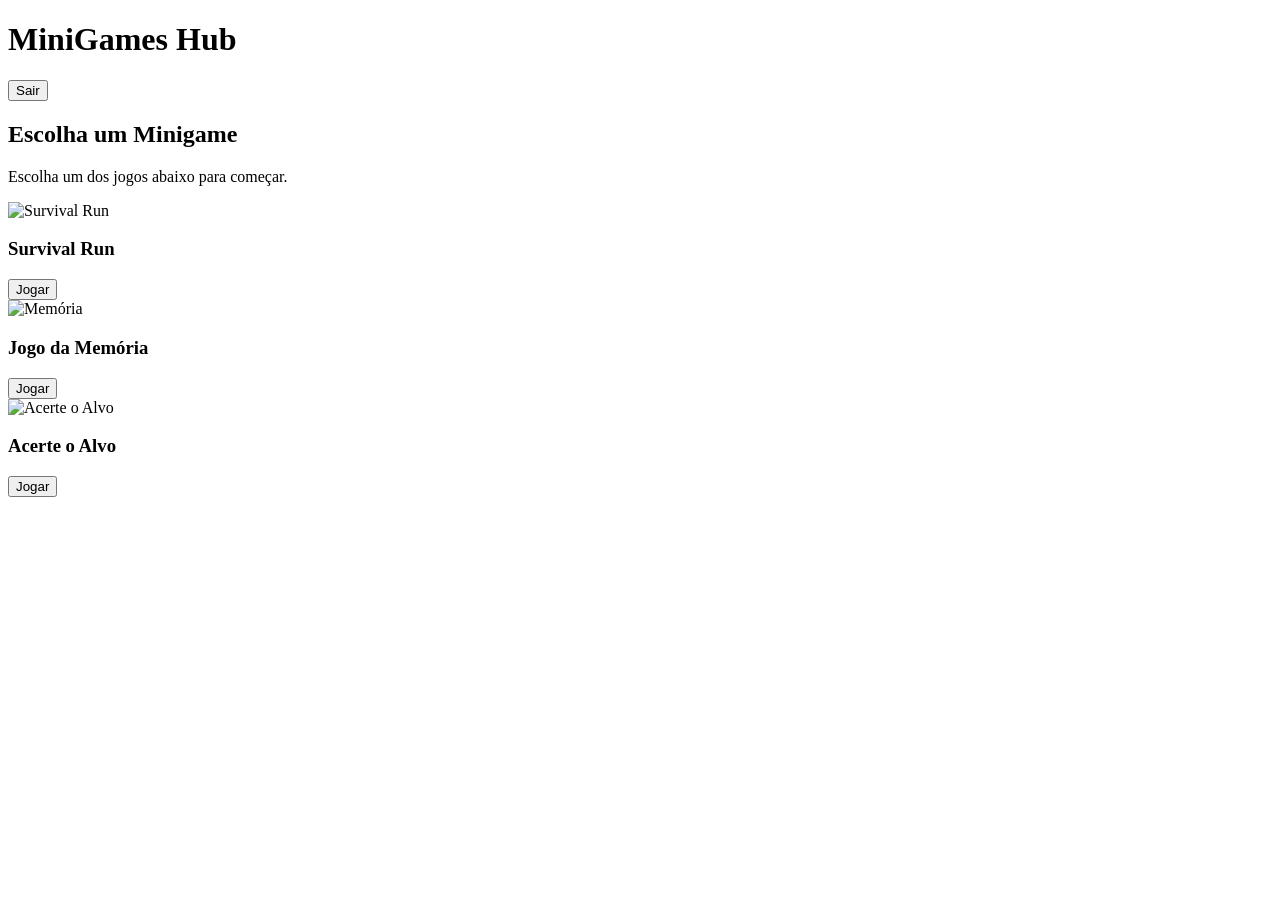
==== frontend/home.html @ be7b5ff9 "adcionamos os 3 jogos mais a home" ====
<!DOCTYPE html>
<html lang="pt-BR">
<head>
    <meta charset="UTF-8">
    <meta name="viewport" content="width=device-width, initial-scale=1.0">
    <title>MiniGames Hub</title>
    <link rel="stylesheet" href="css/style.css">
</head>

<body>

    <header>

        <div>
            <h1>MiniGames Hub</h1>
        </div>

        <div>
            <span id="nomeUsuario"></span>
            <button id="logout">
                Sair
            </button>
        </div>

    </header>
    <main>
        <section>
            <h2>Escolha um Minigame</h2>

            <p>
                Escolha um dos jogos abaixo para começar.
            </p>
        </section>

        <section class="cards">
            <article class="card">
                <img src="assets/imagens/survival.png"
                     alt="Survival Run">

                <h3>Survival Run</h3>

                <button id="btnSurvival">
                    Jogar
                </button>

            </article>

            <article class="card">

                <img src="assets/imagens/memoria.png"
                     alt="Memória">

                <h3>Jogo da Memória</h3>

                <button id="btnMemoria">
                    Jogar
                </button>

            </article>

            <article class="card">

                <img src="assets/imagens/alvo.png"
                     alt="Acerte o Alvo">

                <h3>Acerte o Alvo</h3>

                <button id="btnAlvo">

                    Jogar

                </button>

            </article>

        </section>

    </main>

    <footer>

    </footer>

    <script src="js/home.js"></script>

</body>

</html>
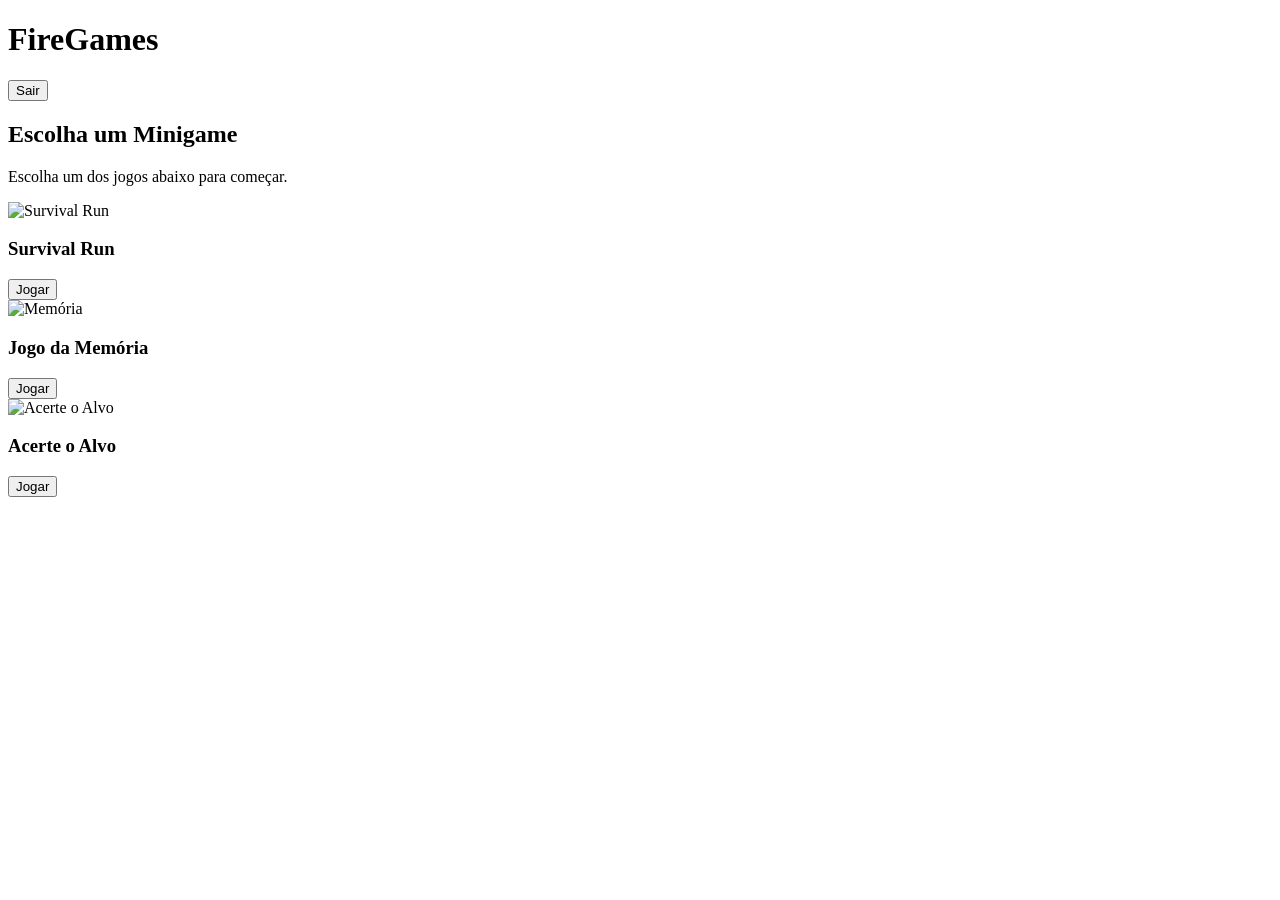
==== commit af79cf1c: "add frontend/home.html e frontend/index.html" ====
--- a/frontend/home.html
+++ b/frontend/home.html
@@ -3,7 +3,7 @@
 <head>
     <meta charset="UTF-8">
     <meta name="viewport" content="width=device-width, initial-scale=1.0">
-    <title>MiniGames Hub</title>
+    <title>FireGames</title>
     <link rel="stylesheet" href="css/style.css">
 </head>
 
@@ -12,7 +12,7 @@
     <header>
 
         <div>
-            <h1>MiniGames Hub</h1>
+            <h1>FireGames</h1>
         </div>
 
         <div>
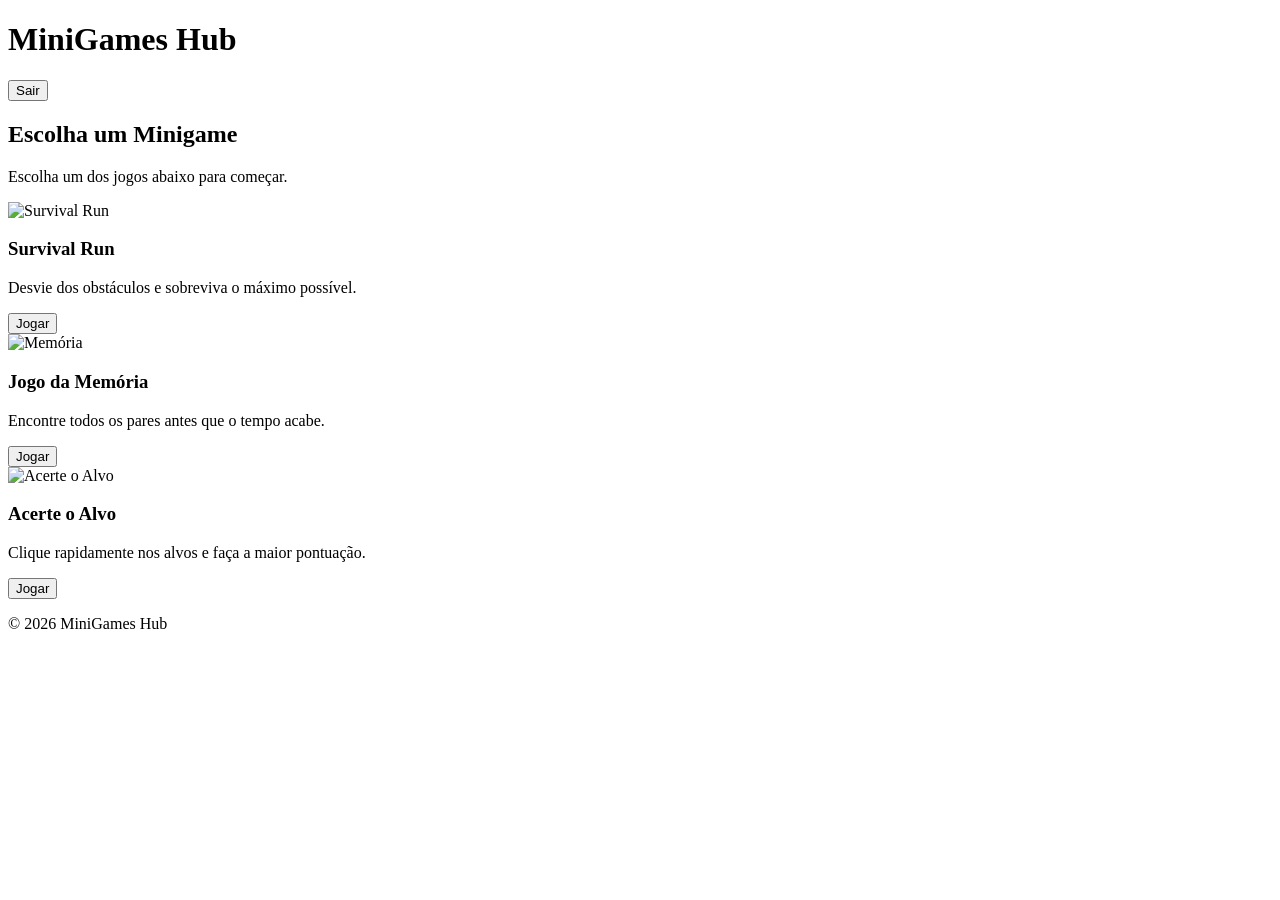
==== commit 424ab1ba: "acrescentando memoria e snake  open source" ====
--- a/frontend/home.html
+++ b/frontend/home.html
@@ -1,10 +1,17 @@
 <!DOCTYPE html>
 <html lang="pt-BR">
+
 <head>
+
     <meta charset="UTF-8">
-    <meta name="viewport" content="width=device-width, initial-scale=1.0">
-    <title>FireGames</title>
+
+    <meta name="viewport"
+          content="width=device-width, initial-scale=1.0">
+
+    <title>MiniGames Hub</title>
+
     <link rel="stylesheet" href="css/style.css">
+
 </head>
 
 <body>
@@ -12,38 +19,64 @@
     <header>
 
         <div>
-            <h1>FireGames</h1>
+
+            <h1>MiniGames Hub</h1>
+
         </div>
 
         <div>
+
             <span id="nomeUsuario"></span>
+
             <button id="logout">
+
                 Sair
+
             </button>
+
         </div>
 
     </header>
+
     <main>
+
         <section>
+
             <h2>Escolha um Minigame</h2>
 
             <p>
+
                 Escolha um dos jogos abaixo para começar.
+
             </p>
+
         </section>
 
         <section class="cards">
+
+
             <article class="card">
+
                 <img src="assets/imagens/survival.png"
                      alt="Survival Run">
 
                 <h3>Survival Run</h3>
 
+                <p>
+
+                    Desvie dos obstáculos e sobreviva o máximo possível.
+
+                </p>
+
                 <button id="btnSurvival">
+
                     Jogar
+
                 </button>
 
             </article>
+
+            <!-- MEMÓRIA -->
 
             <article class="card">
 
@@ -52,11 +85,21 @@
 
                 <h3>Jogo da Memória</h3>
 
+                <p>
+
+                    Encontre todos os pares antes que o tempo acabe.
+
+                </p>
+
                 <button id="btnMemoria">
+
                     Jogar
+
                 </button>
 
             </article>
+
+            <!-- ALVO -->
 
             <article class="card">
 
@@ -64,6 +107,12 @@
                      alt="Acerte o Alvo">
 
                 <h3>Acerte o Alvo</h3>
+
+                <p>
+
+                    Clique rapidamente nos alvos e faça a maior pontuação.
+
+                </p>
 
                 <button id="btnAlvo">
 
@@ -79,6 +128,12 @@
 
     <footer>
 
+        <p>
+
+            © 2026 MiniGames Hub
+
+        </p>
+
     </footer>
 
     <script src="js/home.js"></script>
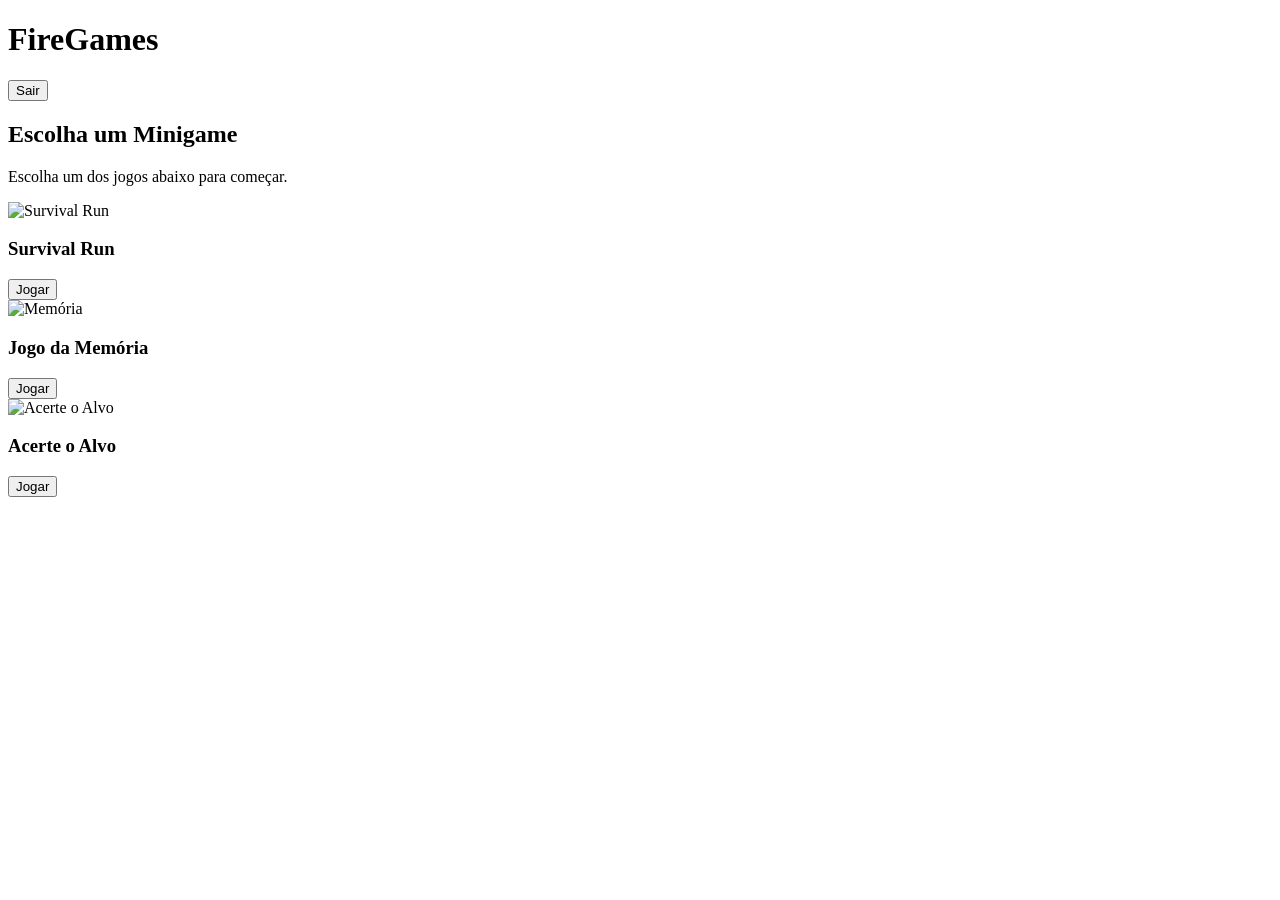
==== commit 7a9ba0af: "Arquivos arrumados" ====
--- a/frontend/home.html
+++ b/frontend/home.html
@@ -1,17 +1,10 @@
 <!DOCTYPE html>
 <html lang="pt-BR">
-
 <head>
-
     <meta charset="UTF-8">
-
-    <meta name="viewport"
-          content="width=device-width, initial-scale=1.0">
-
-    <title>MiniGames Hub</title>
-
+    <meta name="viewport" content="width=device-width, initial-scale=1.0">
+    <title>FireGames</title>
     <link rel="stylesheet" href="css/style.css">
-
 </head>
 
 <body>
@@ -19,64 +12,35 @@
     <header>
 
         <div>
-
-            <h1>MiniGames Hub</h1>
-
+            <h1>FireGames</h1>
         </div>
 
         <div>
-
             <span id="nomeUsuario"></span>
-
             <button id="logout">
-
                 Sair
-
             </button>
-
         </div>
 
     </header>
-
     <main>
-
         <section>
-
             <h2>Escolha um Minigame</h2>
 
             <p>
-
                 Escolha um dos jogos abaixo para começar.
-
             </p>
-
         </section>
 
         <section class="cards">
-
-
             <article class="card">
-
                 <img src="assets/imagens/survival.png"
                      alt="Survival Run">
 
                 <h3>Survival Run</h3>
 
-                <p>
-
-                    Desvie dos obstáculos e sobreviva o máximo possível.
-
-                </p>
-
-                <button id="btnSurvival">
-
-                    Jogar
-
-                </button>
-
+                <button id="btnSurvival">Jogar</button>
             </article>
-
-            <!-- MEMÓRIA -->
 
             <article class="card">
 
@@ -85,59 +49,27 @@
 
                 <h3>Jogo da Memória</h3>
 
-                <p>
-
-                    Encontre todos os pares antes que o tempo acabe.
-
-                </p>
-
                 <button id="btnMemoria">
-
                     Jogar
-
                 </button>
 
             </article>
-
-            <!-- ALVO -->
-
             <article class="card">
 
                 <img src="assets/imagens/alvo.png"
                      alt="Acerte o Alvo">
-
                 <h3>Acerte o Alvo</h3>
 
-                <p>
-
-                    Clique rapidamente nos alvos e faça a maior pontuação.
-
-                </p>
-
-                <button id="btnAlvo">
-
-                    Jogar
-
-                </button>
+                <button id="btnAlvo">Jogar</button>
 
             </article>
 
         </section>
 
     </main>
-
     <footer>
-
-        <p>
-
-            © 2026 MiniGames Hub
-
-        </p>
-
     </footer>
-
     <script src="js/home.js"></script>
-
 </body>
 
 </html>
